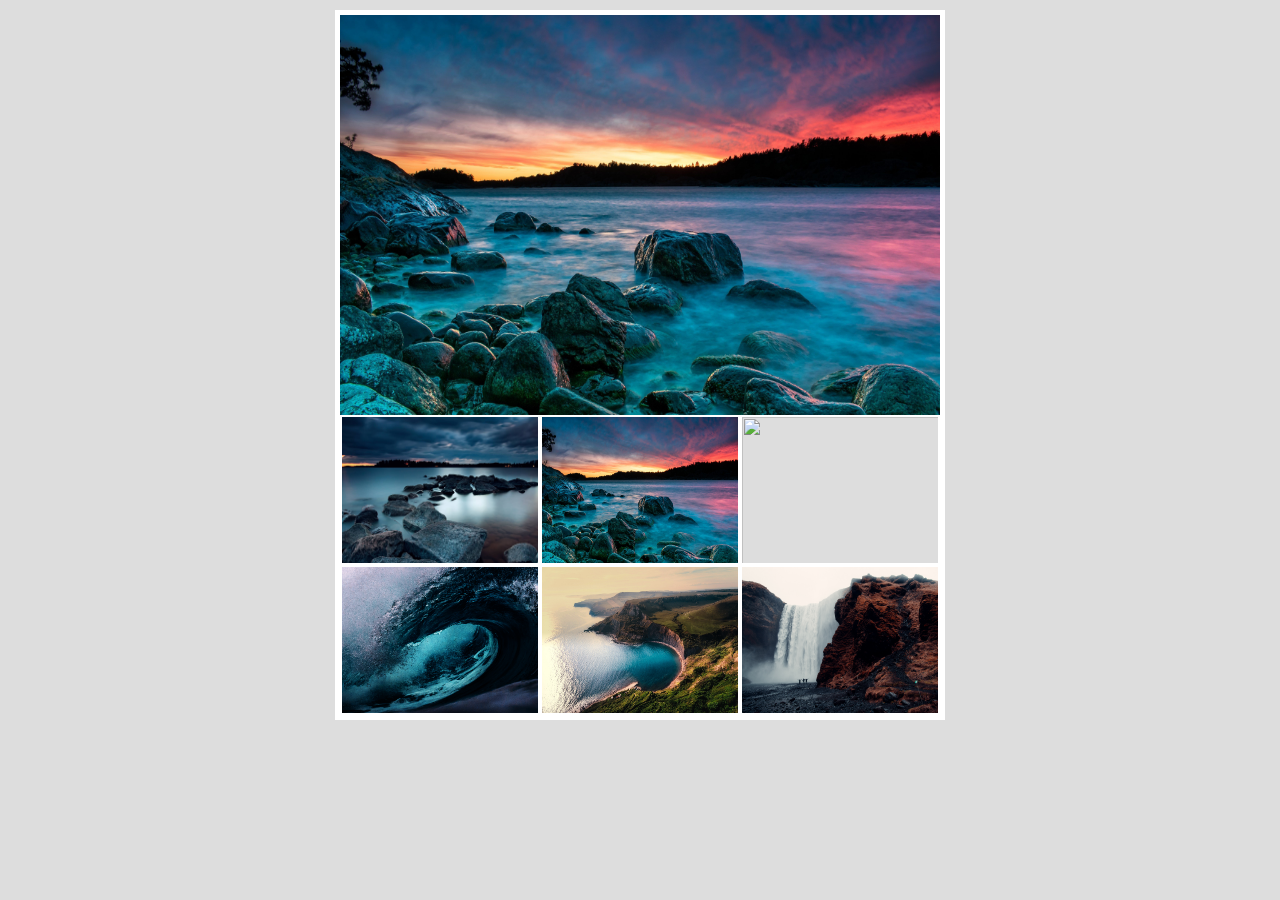
==== WPU/Belajar-Javascript/DOM/Latihan_DOM/simple-gallery/index.html @ ecbdf749 "membuat struktur gallery dengan HTML" ====
<!DOCTYPE html>
<html>
  <head>
    <title>Page Title</title>
    <link rel="stylesheet" type="text/css" media="screen" href="style.css" />
  </head>
  <body>
    <div class="container">
      <img src="img/1.jpg" class="main-image" width="600" height="400" />
      <div class="thumbnail">
        <img src="img/2.jpg" class="thumbs" width="200" height="150"/>
        <img src="img/1.jpg" class="thumbs" width="200" height="150"/>
        <img src="img/3.jpg" class="thumbs" width="200" height="150"/>
        <img src="img/4.jpg" class="thumbs" width="200" height="150"/>
        <img src="img/5.jpg" class="thumbs" width="200" height="150"/>
        <img src="img/6.jpg" class="thumbs" width="200" height="150"/>
      </div> 
    </div>
    <script src="script.js"></script>
  </body>
</html>
---- WPU/Belajar-Javascript/DOM/Latihan_DOM/simple-gallery/style.css ----
*{
    margin: 0;
    padding: 0;
}

body{
    background-color: #ddd;
    text-align: center;
}

/* width (600px) sesuaikan dengan ukuran foto */
.container{
    width: 600px;
    margin: 10px auto;
    border: 5px solid white;
    line-height: 0;
    overflow: auto;
}

/* box-sizing mengabaikan ukuran border */
.thumbs{
    display: flex;
    float: left;
    border: 2px solid white;
    box-sizing: border-box;
}

.thumbs:hover{
    opacity: .5;
}
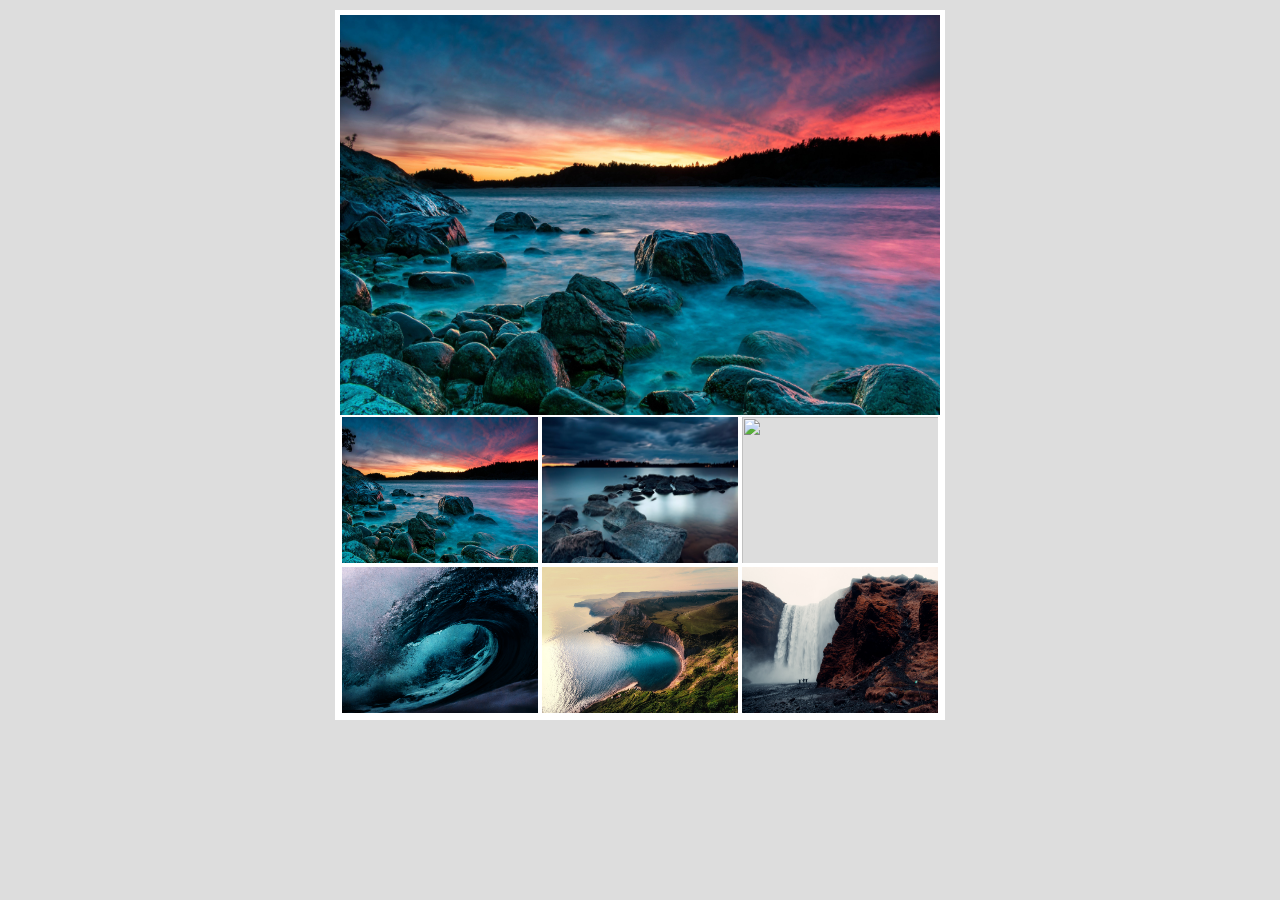
==== commit e61d1e75: "melanjutkan mini-projek gallery image" ====
--- a/WPU/Belajar-Javascript/DOM/Latihan_DOM/simple-gallery/index.html
+++ b/WPU/Belajar-Javascript/DOM/Latihan_DOM/simple-gallery/index.html
@@ -1,15 +1,15 @@
 <!DOCTYPE html>
 <html>
   <head>
-    <title>Page Title</title>
+    <title>Gallery Image</title>
     <link rel="stylesheet" type="text/css" media="screen" href="style.css" />
   </head>
   <body>
     <div class="container">
       <img src="img/1.jpg" class="main-image" width="600" height="400" />
       <div class="thumbnail">
+        <img src="img/1.jpg" class="thumbs" width="200" height="150"/>
         <img src="img/2.jpg" class="thumbs" width="200" height="150"/>
-        <img src="img/1.jpg" class="thumbs" width="200" height="150"/>
         <img src="img/3.jpg" class="thumbs" width="200" height="150"/>
         <img src="img/4.jpg" class="thumbs" width="200" height="150"/>
         <img src="img/5.jpg" class="thumbs" width="200" height="150"/>
